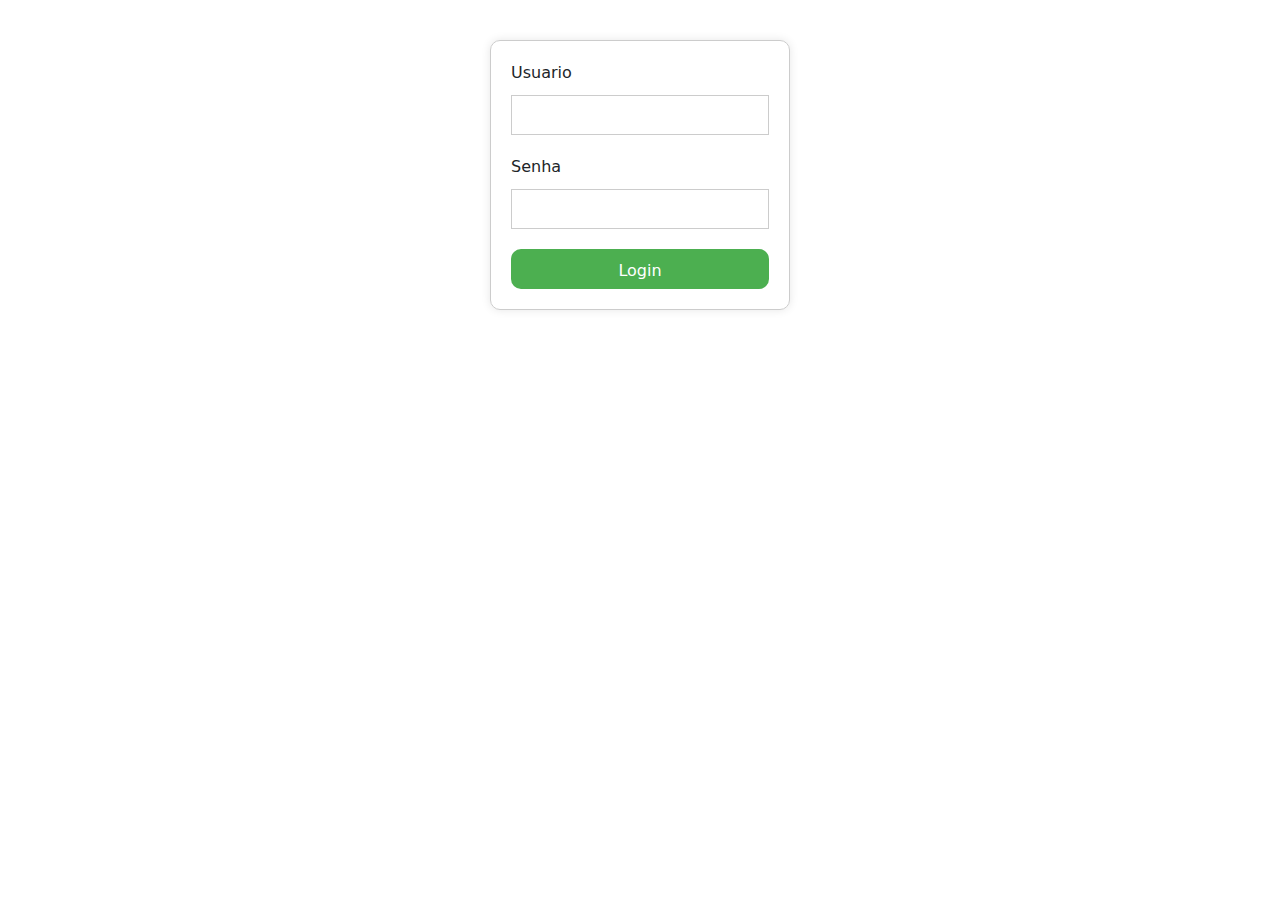
==== Garage-Genius-master/login.html @ 3954576c "Ajust in version" ====
<!DOCTYPE html>
<html lang="pt-br">
<head>
    <meta charset="UTF-8">
    <meta name="viewport" content="width=device-width, initial-scale=1">

    <link href="https://cdn.jsdelivr.net/npm/bootstrap@5.3.3/dist/css/bootstrap.min.css" rel="stylesheet" integrity="sha384-QWTKZyjpPEjISv5WaRU9OFeRpok6YctnYmDr5pNlyT2bRjXh0JMhjY6hW+ALEwIH" crossorigin="anonymous">
    <link rel="stylesheet" href="assets/css/login.css">
    <link rel="shortcut icon" href="assets/img/icons/png-transparent-compact-car-audi-computer-icons-sports-car-car-compact-car-angle-vintage-car-thumbnail.png" type="image/x-icon">

    <title>Login | GarageGenius</title>
</head>
<body>
    <main>
        <form action="home.html" method="post">
            <label for="username">Usuario</label>
            <input type="text" required id="username" name="username">
            <label for="password">Senha</label>
            <input type="password" required id="password" name="password">
            <input type="submit" value="Login">
        </form>
    </main>
    <script src="https://cdn.jsdelivr.net/npm/bootstrap@5.3.3/dist/js/bootstrap.bundle.min.js" integrity="sha384-YvpcrYf0tY3lHB60NNkmXc5s9fDVZLESaAA55NDzOxhy9GkcIdslK1eN7N6jIeHz" crossorigin="anonymous"></script>
    <script src="https://cdn.jsdelivr.net/npm/@popperjs/core@2.11.8/dist/umd/popper.min.js" integrity="sha384-I7E8VVD/ismYTF4hNIPjVp/Zjvgyol6VFvRkX/vR+Vc4jQkC+hVqc2pM8ODewa9r" crossorigin="anonymous"></script>
    <script src="https://cdn.jsdelivr.net/npm/bootstrap@5.3.3/dist/js/bootstrap.min.js" integrity="sha384-0pUGZvbkm6XF6gxjEnlmuGrJXVbNuzT9qBBavbLwCsOGabYfZo0T0to5eqruptLy" crossorigin="anonymous"></script>
</body>
</html>
---- Garage-Genius-master/assets/css/login.css ----
form {
    width: 300px;
    margin: 40px auto;
    padding: 20px;
    border: 1px solid #ccc;
    border-radius: 10px;
    box-shadow: 0 0 10px rgba(0, 0, 0, 0.1);
  }
  
  label {
    display: block;
    margin-bottom: 10px;
  }
  
  input[type="text"], input[type="password"] {
    width: 100%;
    height: 40px;
    margin-bottom: 20px;
    padding: 10px;
    border: 1px solid #ccc;
  }
  
  input[type="submit"] {
    width: 100%;
    height: 40px;
    background-color: #4CAF50;
    color: #fff;
    padding: 10px;
    border: none;
    border-radius: 10px;
    cursor: pointer;
  }
  
  input[type="submit"]:hover {
    background-color: #3e8e41;
  }
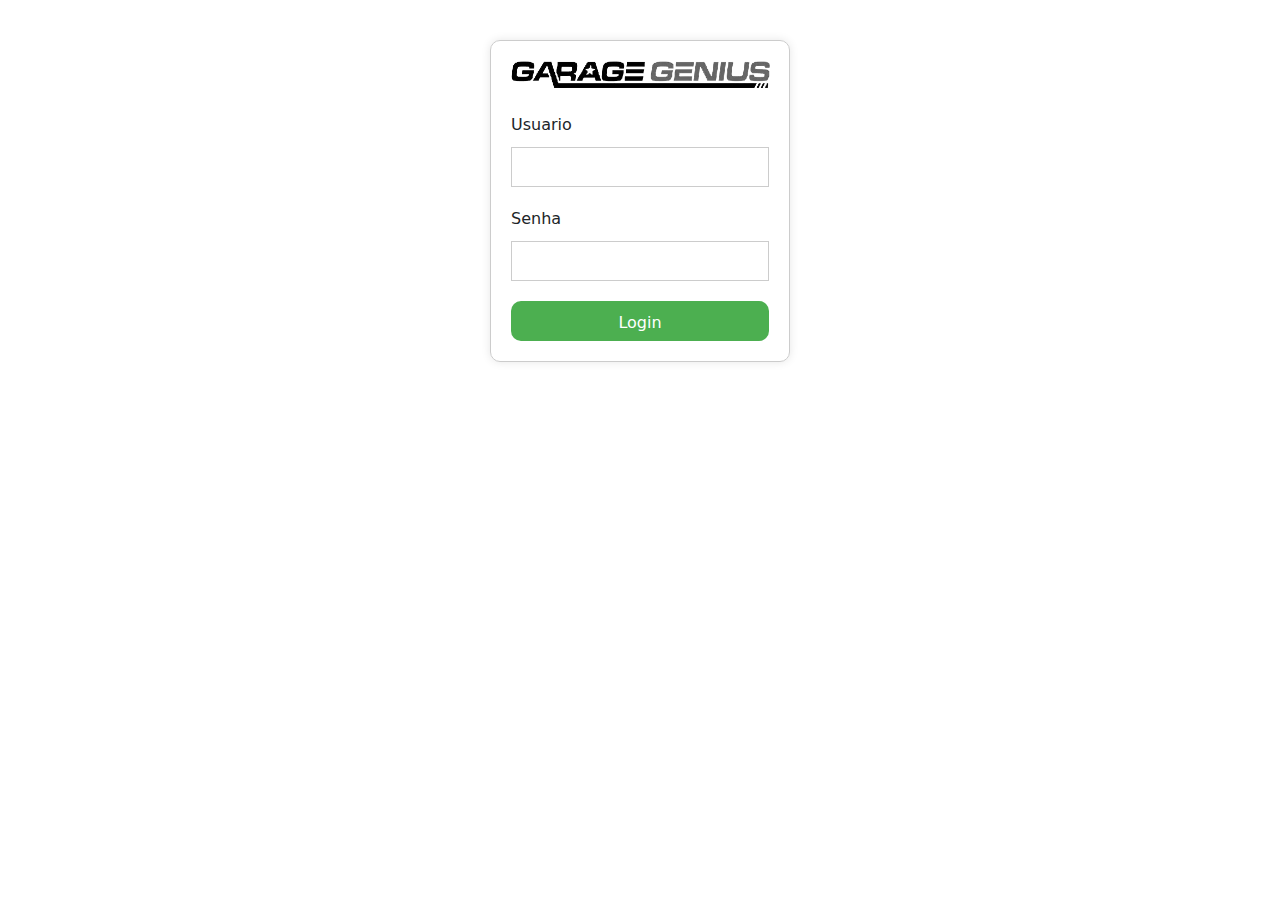
==== commit 552439b6: "Final ajust and users control page finished" ====
--- a/Garage-Genius-master/login.html
+++ b/Garage-Genius-master/login.html
@@ -13,6 +13,7 @@
 <body>
     <main>
         <form action="home.html" method="post">
+            <img style="width: 260px; margin-bottom: 1.5rem;" src="assets/img/logo/648075d887dc4_thumb900-removebg-preview.png" alt="logoGarageGenius">
             <label for="username">Usuario</label>
             <input type="text" required id="username" name="username">
             <label for="password">Senha</label>
